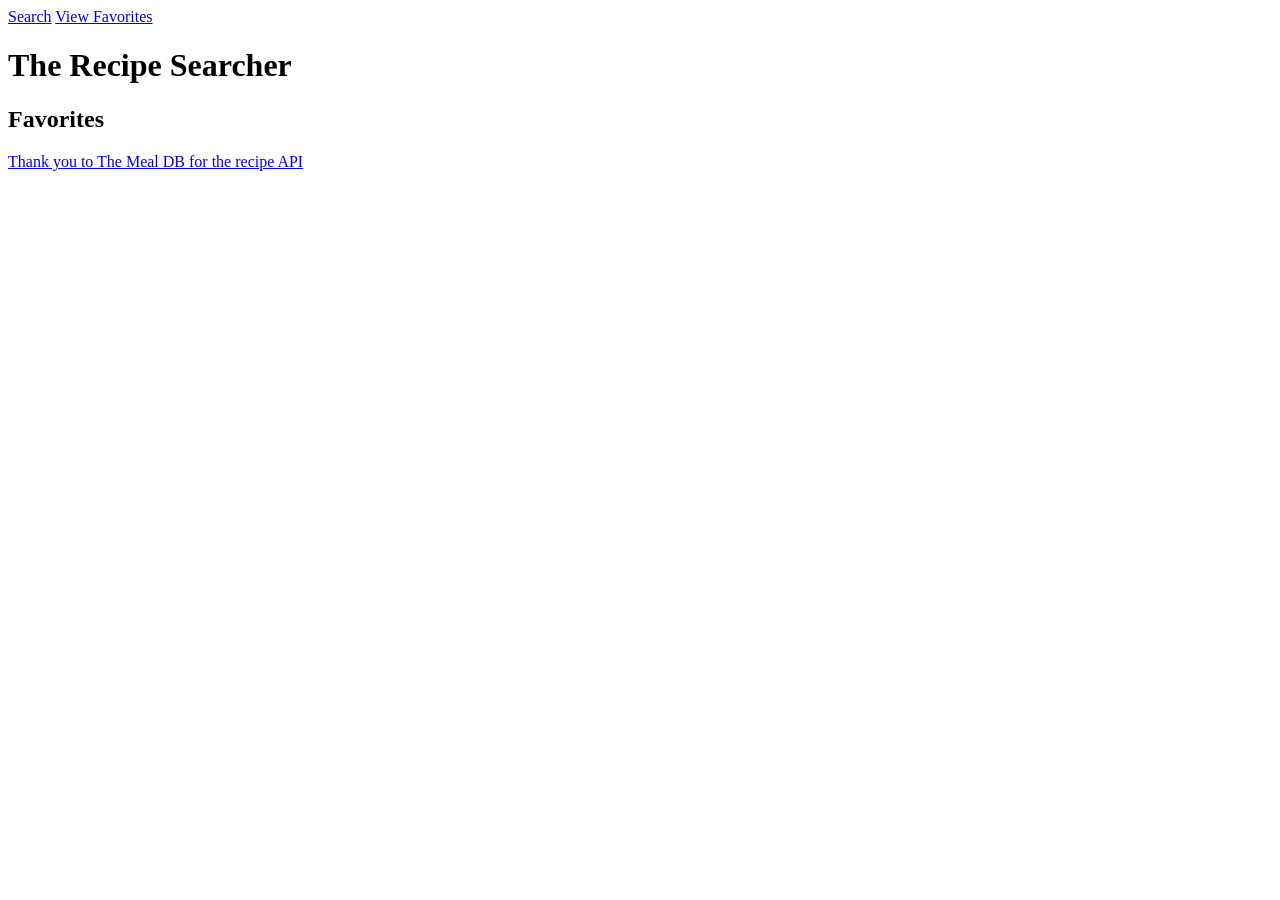
==== favorites.html @ 86620f7b "Files uploaded" ====
<!DOCTYPE html>
<html lang="en">

<head>
	<meta charset="UTF-8">
	<meta name="viewport" content="width=device-width, initial-scale=1.0">
	<title>The Recipe Searcher</title>
	<link rel="stylesheet" href="css/api-search.css">
	<script src="js/favorite-script.js" defer></script>
</head>

<body>
<nav>
	<a href="index.html">Search</a>
	<a href="favorites.html">View Favorites</a>
</nav>
<header>
	<h1>The Recipe Searcher</h1>
</header>


<main>
	<h2>Favorites</h2>
	<p id = "status"></p>
	</div>
	
	<div id="saved">
	
	
	</div>
</main>
<footer>
	<a href= "https://www.themealdb.com/api.php">Thank you to The Meal DB for the recipe API</a>
</footer>
</body>
</html>
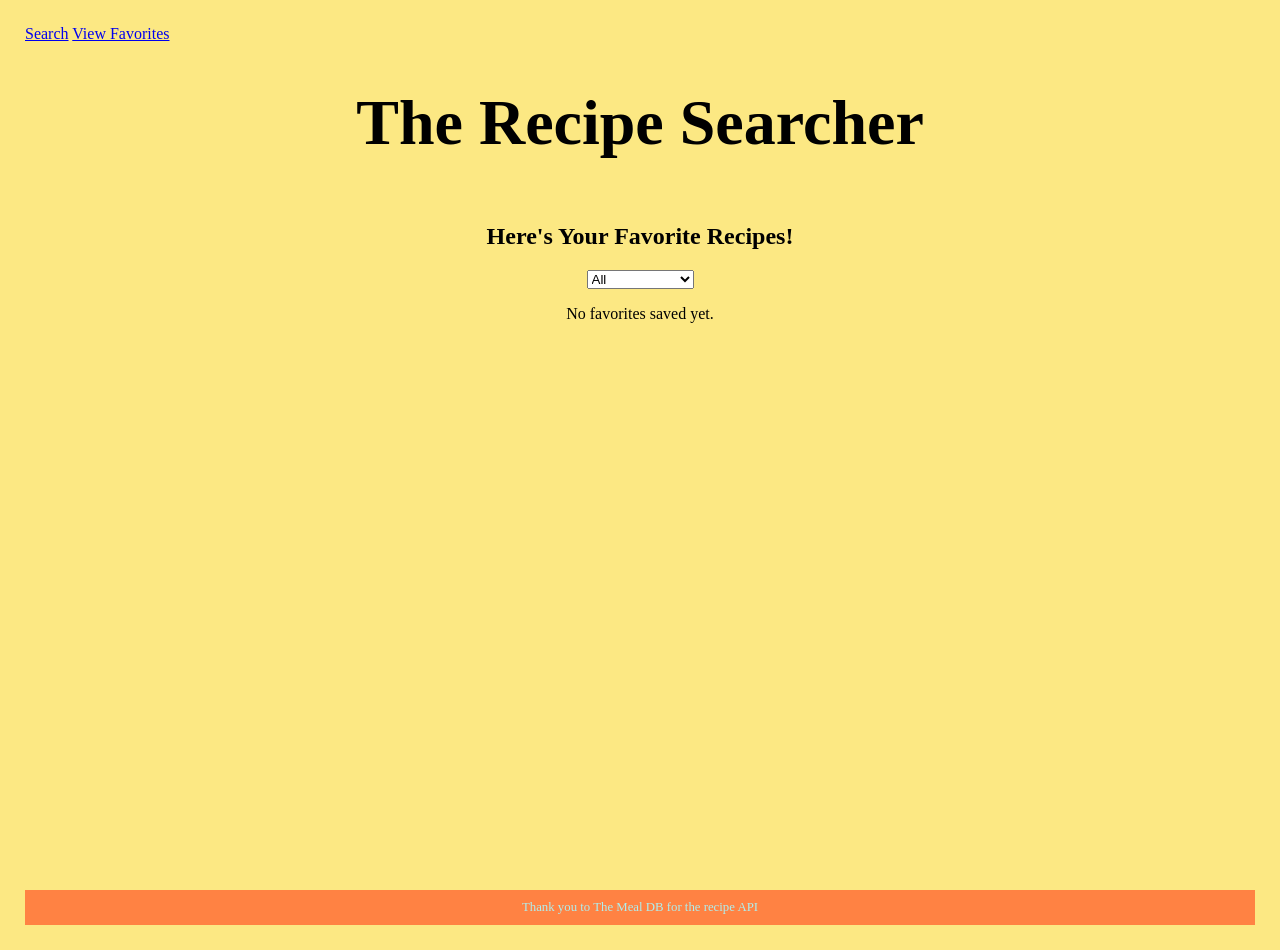
==== commit 8d2435ea: "filtering" ====
--- a/favorites.html
+++ b/favorites.html
@@ -5,7 +5,7 @@
 	<meta charset="UTF-8">
 	<meta name="viewport" content="width=device-width, initial-scale=1.0">
 	<title>The Recipe Searcher</title>
-	<link rel="stylesheet" href="css/api-search.css">
+	<link rel="stylesheet" href="css/searcher.css">
 	<script src="js/favorite-script.js" defer></script>
 </head>
 
@@ -20,14 +20,36 @@
 
 
 <main>
-	<h2>Favorites</h2>
+	<div id = "fav-div">
+	<h2>Here's Your Favorite Recipes!</h2>
+	
+	
+		<select id="categoryFilter">
+			<option value="">All</option>
+			<option value="Beef">Beef</option>
+    		<option value="Breakfast">Breakfast</option>
+    		<option value="Chicken">Chicken</option>
+    		<option value="Dessert">Dessert</option>
+			<option value="Goat">Goat</option>
+			<option value="Lamb">Lamb</option>
+    		<option value="Miscellaneous">Miscellaneous</option>
+    		<option value="Pasta">Pasta</option>
+    		<option value="Pork">Pork</option>
+			<option value="Seafood">Seafood</option>
+			<option value="Side">Side</option>
+    		<option value="Starter">Starter</option>
+    		<option value="Vegan">Vegan</option>
+    		<option value="Vegetarian">Vegetarian</option>
+		</select>
 	<p id = "status"></p>
+	</div>
+
 	</div>
 	
 	<div id="saved">
 	
-	
 	</div>
+
 </main>
 <footer>
 	<a href= "https://www.themealdb.com/api.php">Thank you to The Meal DB for the recipe API</a>
--- a/css/searcher.css
+++ b/css/searcher.css
@@ -0,0 +1,67 @@
+/* Classes/IDs */
+.card img{
+	width: 200px;
+}
+.card h3 {
+	font-size: 1.5rem;
+}
+.card p{
+	font-size: 1.2 rem;
+}
+#search {
+	text-align: center;
+	
+}
+
+#fav-div {
+	text-align: center;
+}
+
+
+
+/* Miscellaneous */
+
+
+header{
+	text-align: center;
+	font-size: 2rem;
+}
+
+p{
+	font-size: 1.2 rem;
+}
+
+body{
+	display: flex;
+	flex-direction: column;
+	min-height: 100vh;
+	margin: 25px;
+	background-color: #FCE883;
+}
+
+main {
+	flex: 1;
+}
+
+
+
+/* Footer */
+footer
+{
+	width: 100%;
+	text-align: center;
+	padding-top: 10px;
+	padding-bottom: 10px;
+	text-align: center;
+	font-size: 0.8rem;
+	background-color: #FF8243;
+}
+
+footer a{
+	color: #AFEEEE;
+	text-decoration: none;
+	
+}
+footer a:hover {
+	color: #FCE883;
+}
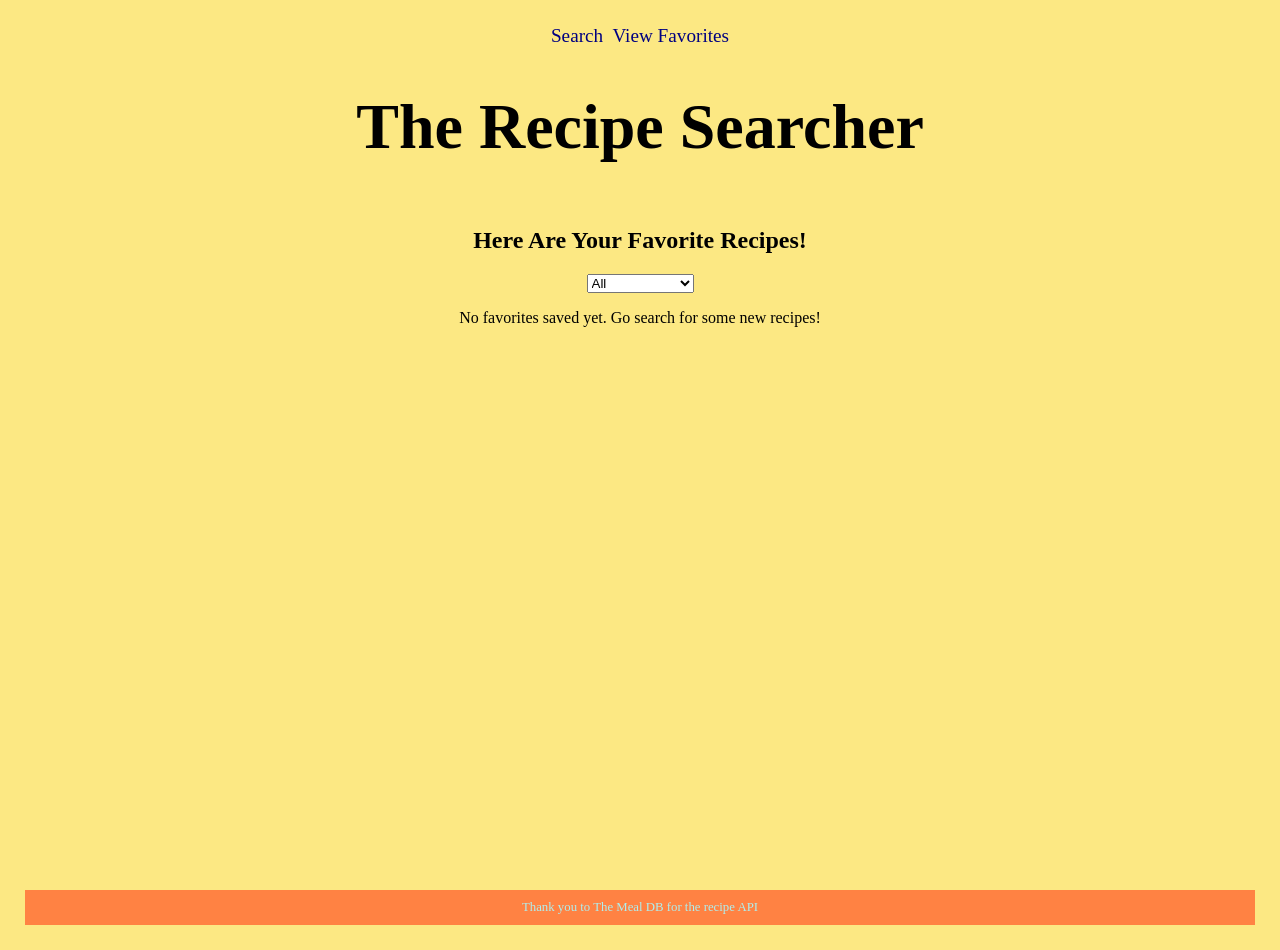
==== commit f8c0b077: "css fix" ====
--- a/favorites.html
+++ b/favorites.html
@@ -12,7 +12,7 @@
 <body>
 <nav>
 	<a href="index.html">Search</a>
-	<a href="favorites.html">View Favorites</a>
+	<a href="favorites.html">&nbsp;View Favorites</a>
 </nav>
 <header>
 	<h1>The Recipe Searcher</h1>
@@ -21,7 +21,7 @@
 
 <main>
 	<div id = "fav-div">
-	<h2>Here's Your Favorite Recipes!</h2>
+	<h2>Here Are Your Favorite Recipes!</h2>
 	
 	
 		<select id="categoryFilter">
--- a/css/searcher.css
+++ b/css/searcher.css
@@ -20,6 +20,18 @@
 
 
 /* Miscellaneous */
+nav {
+	font-size: 1.2rem;
+	text-align: center;
+}
+nav a {
+	text-decoration: none;
+	color: navy;
+}
+
+nav a:hover {
+	color: #FF8243;
+}
 
 
 header{
